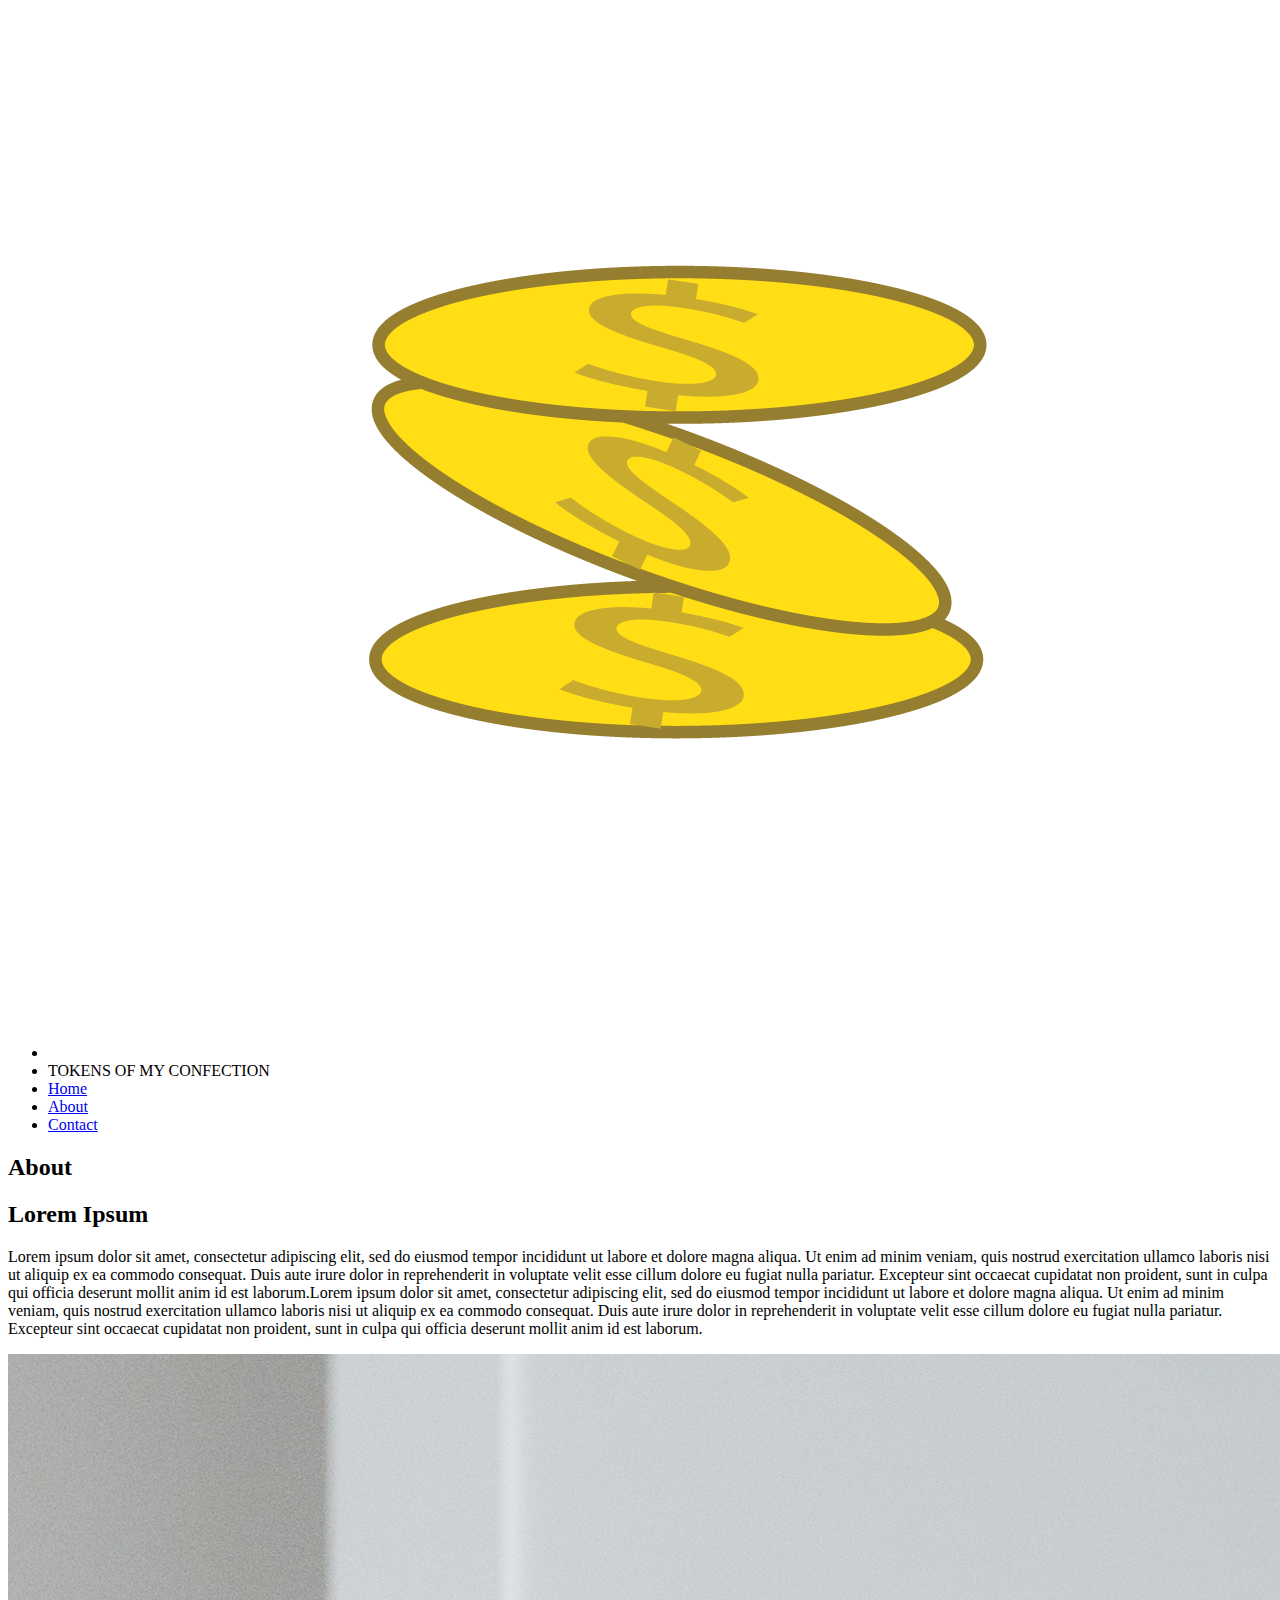
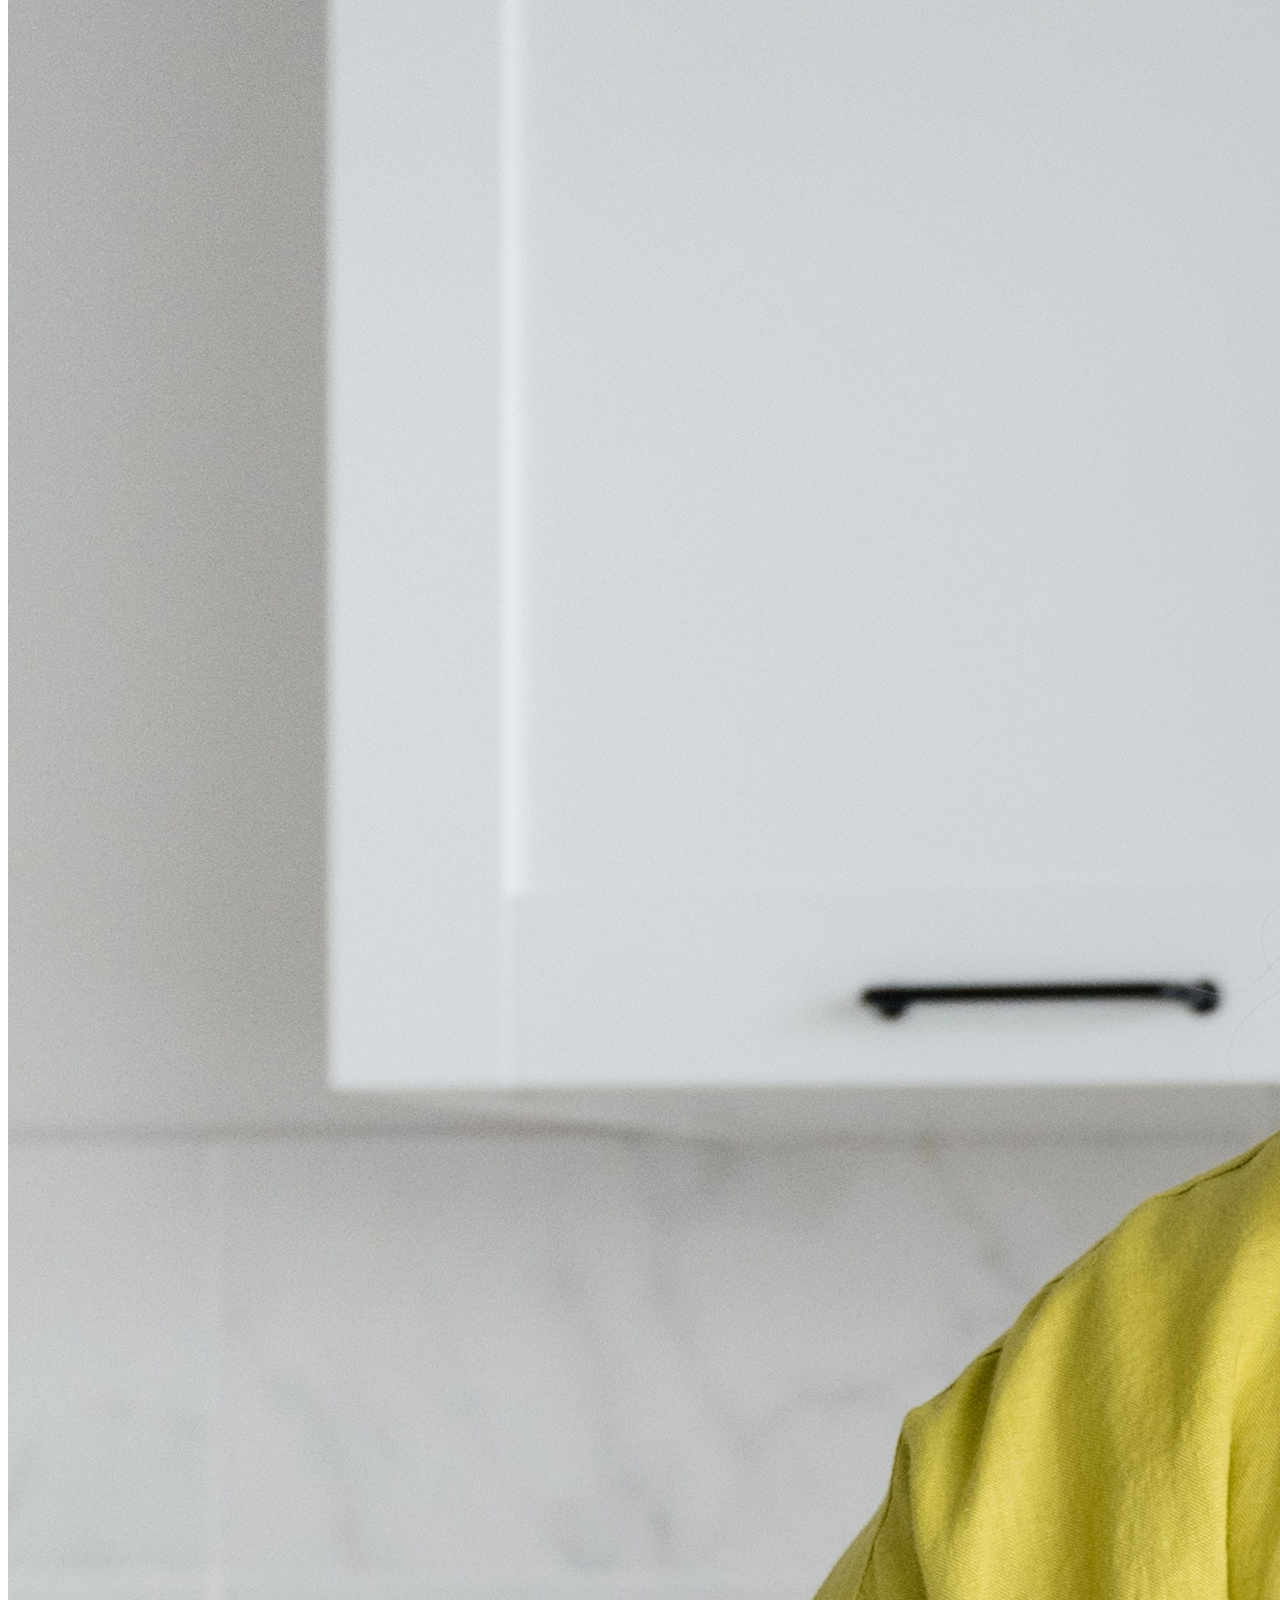
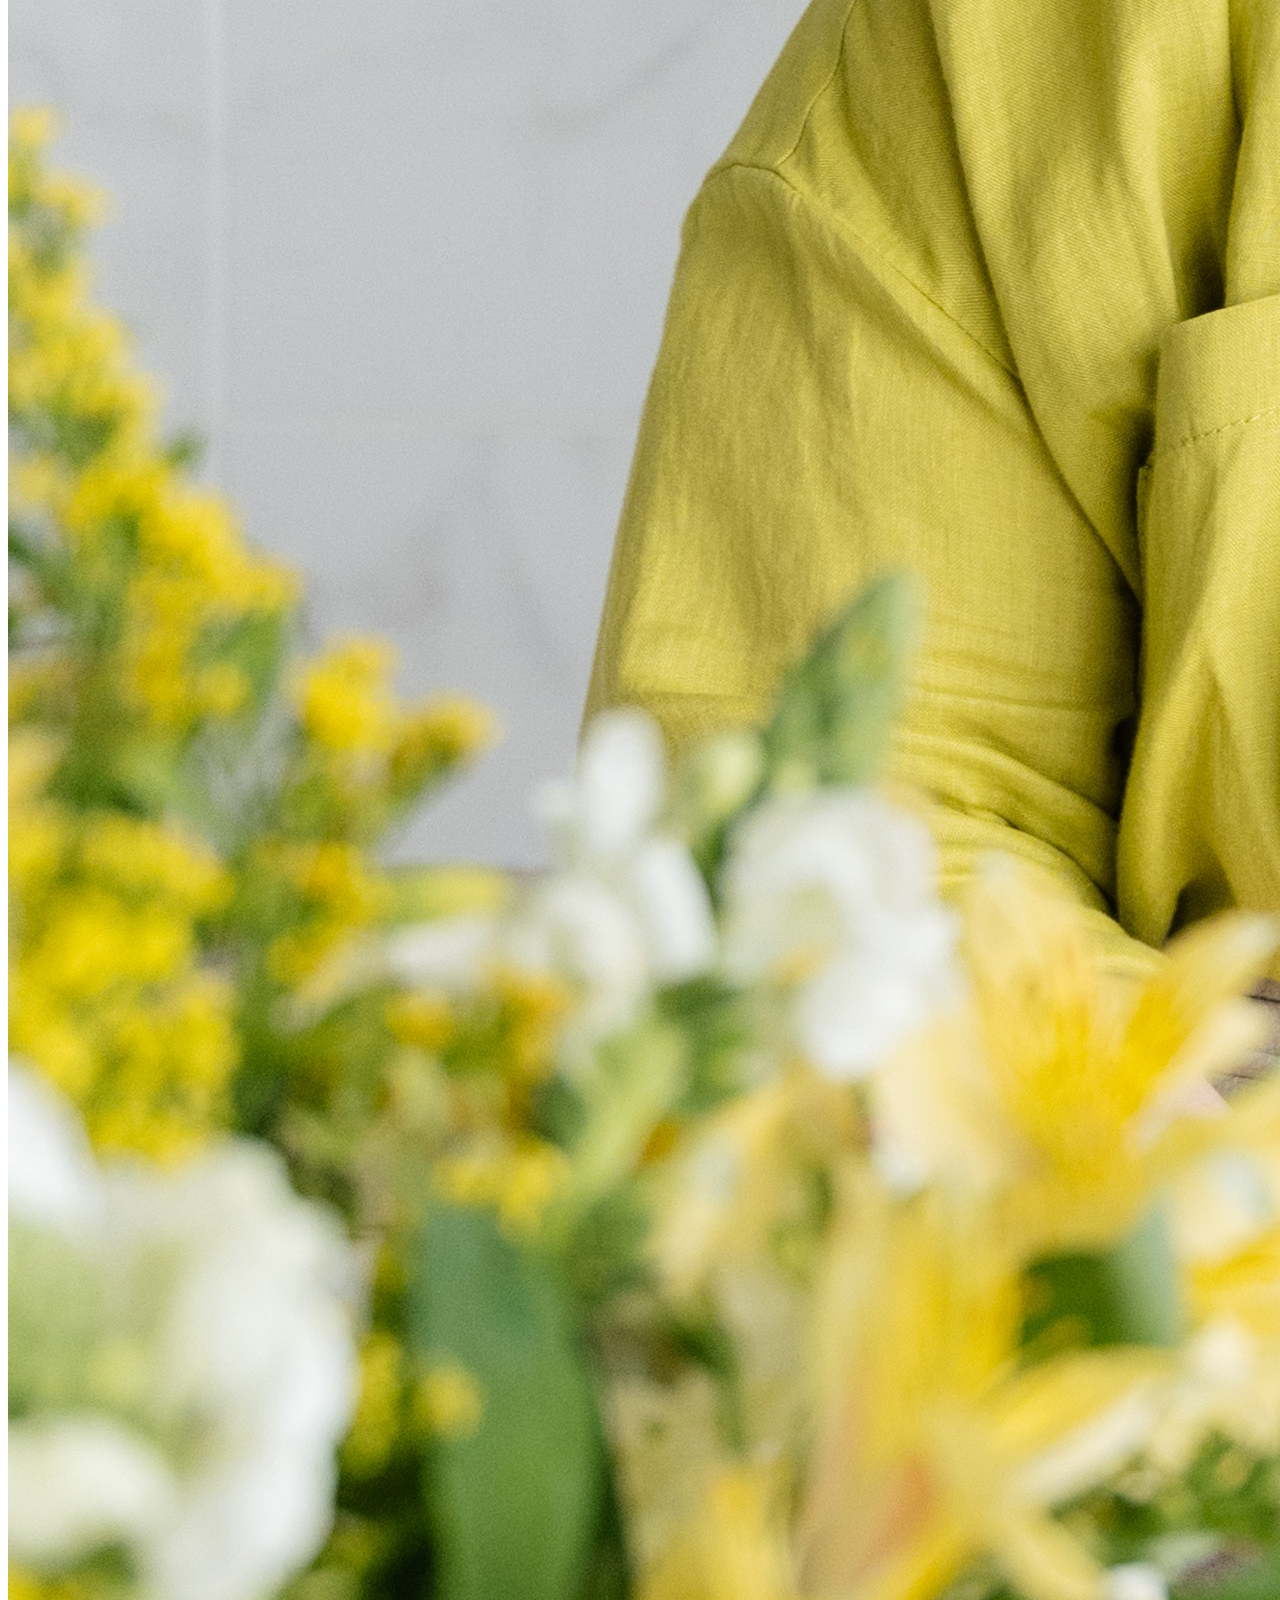
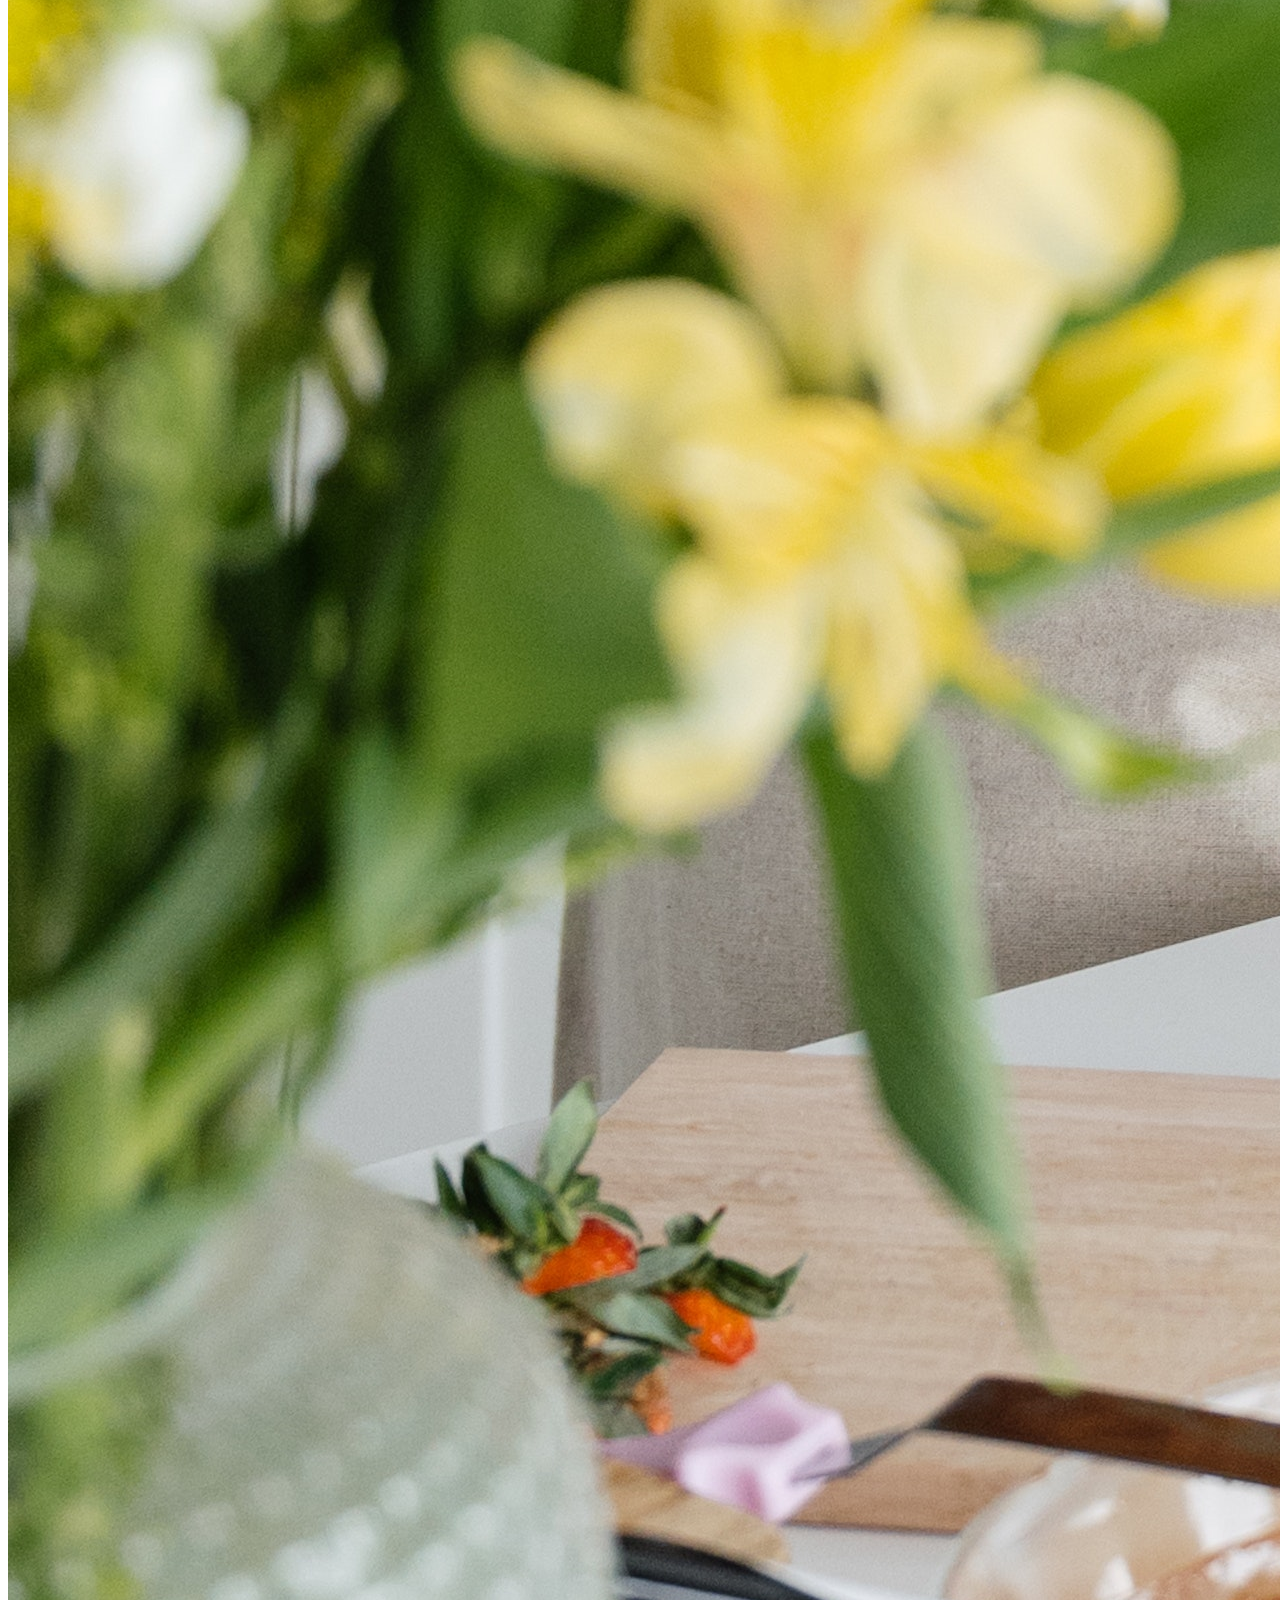
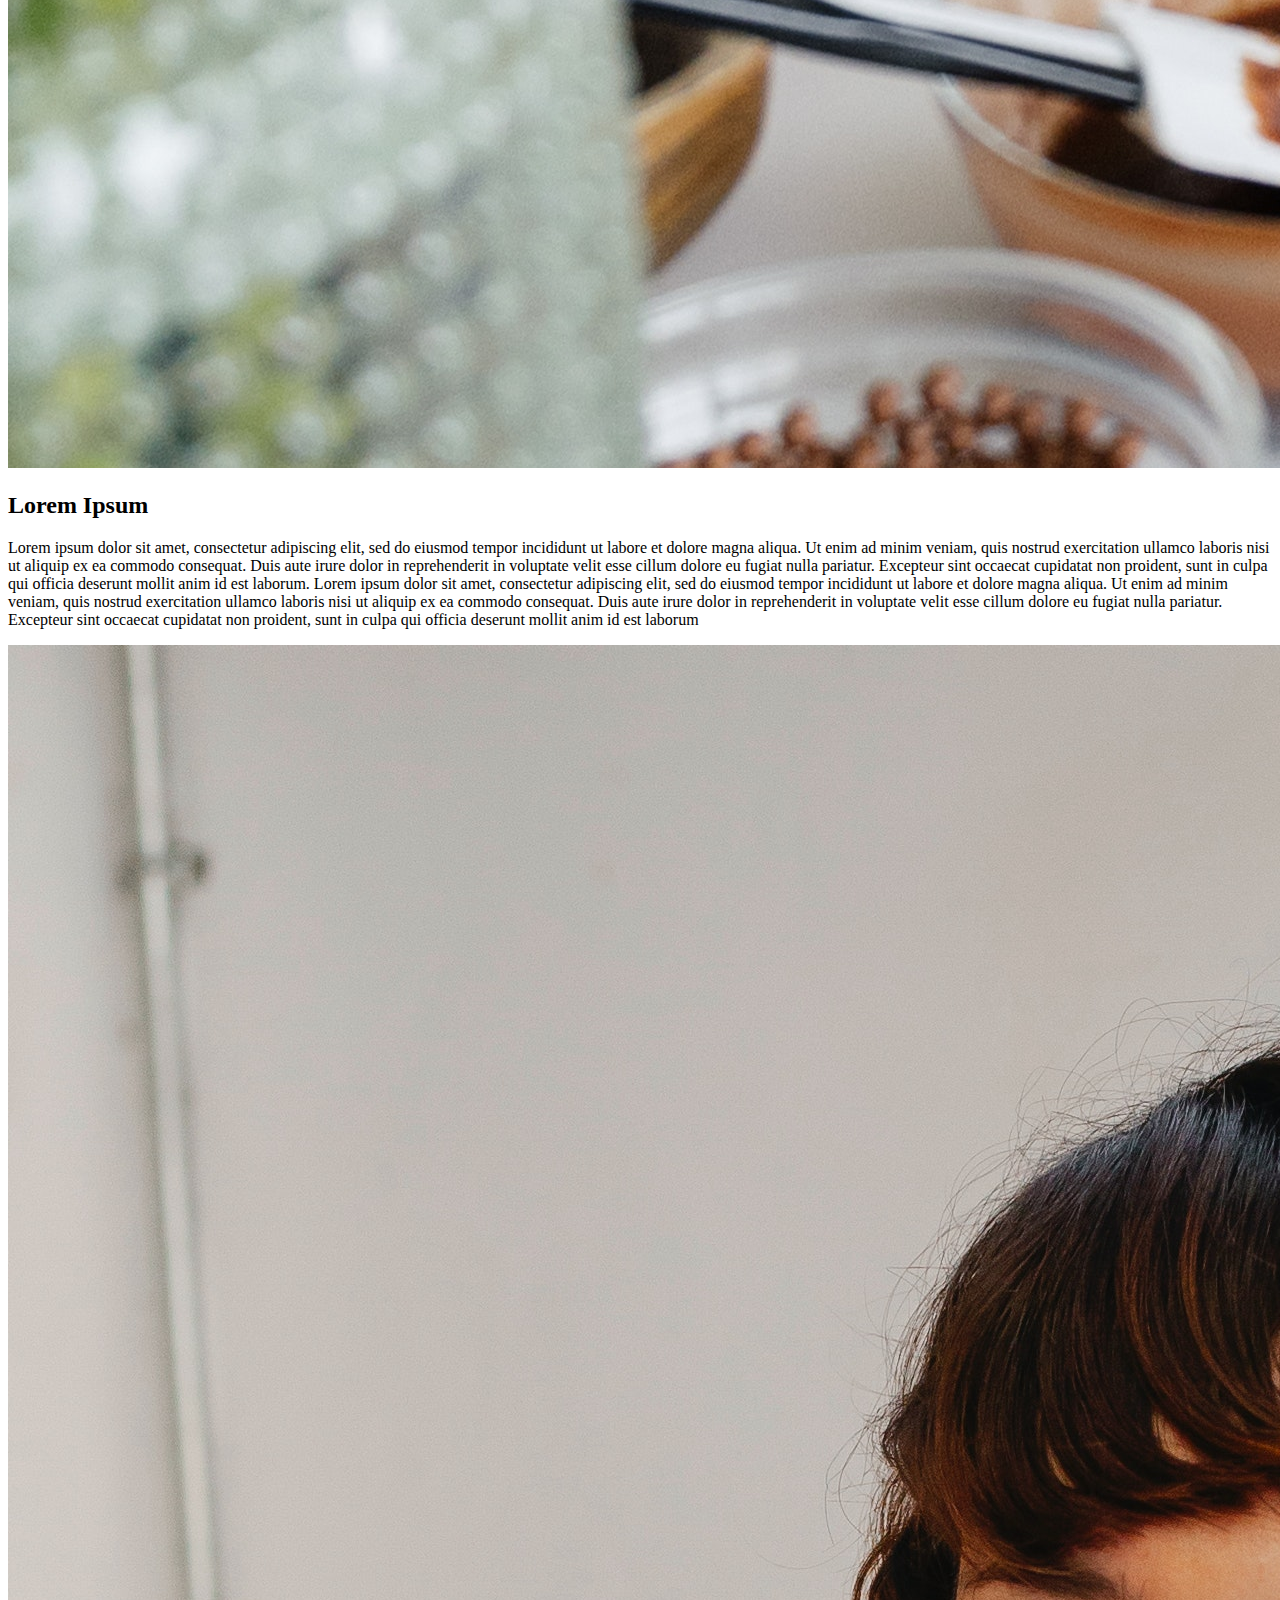
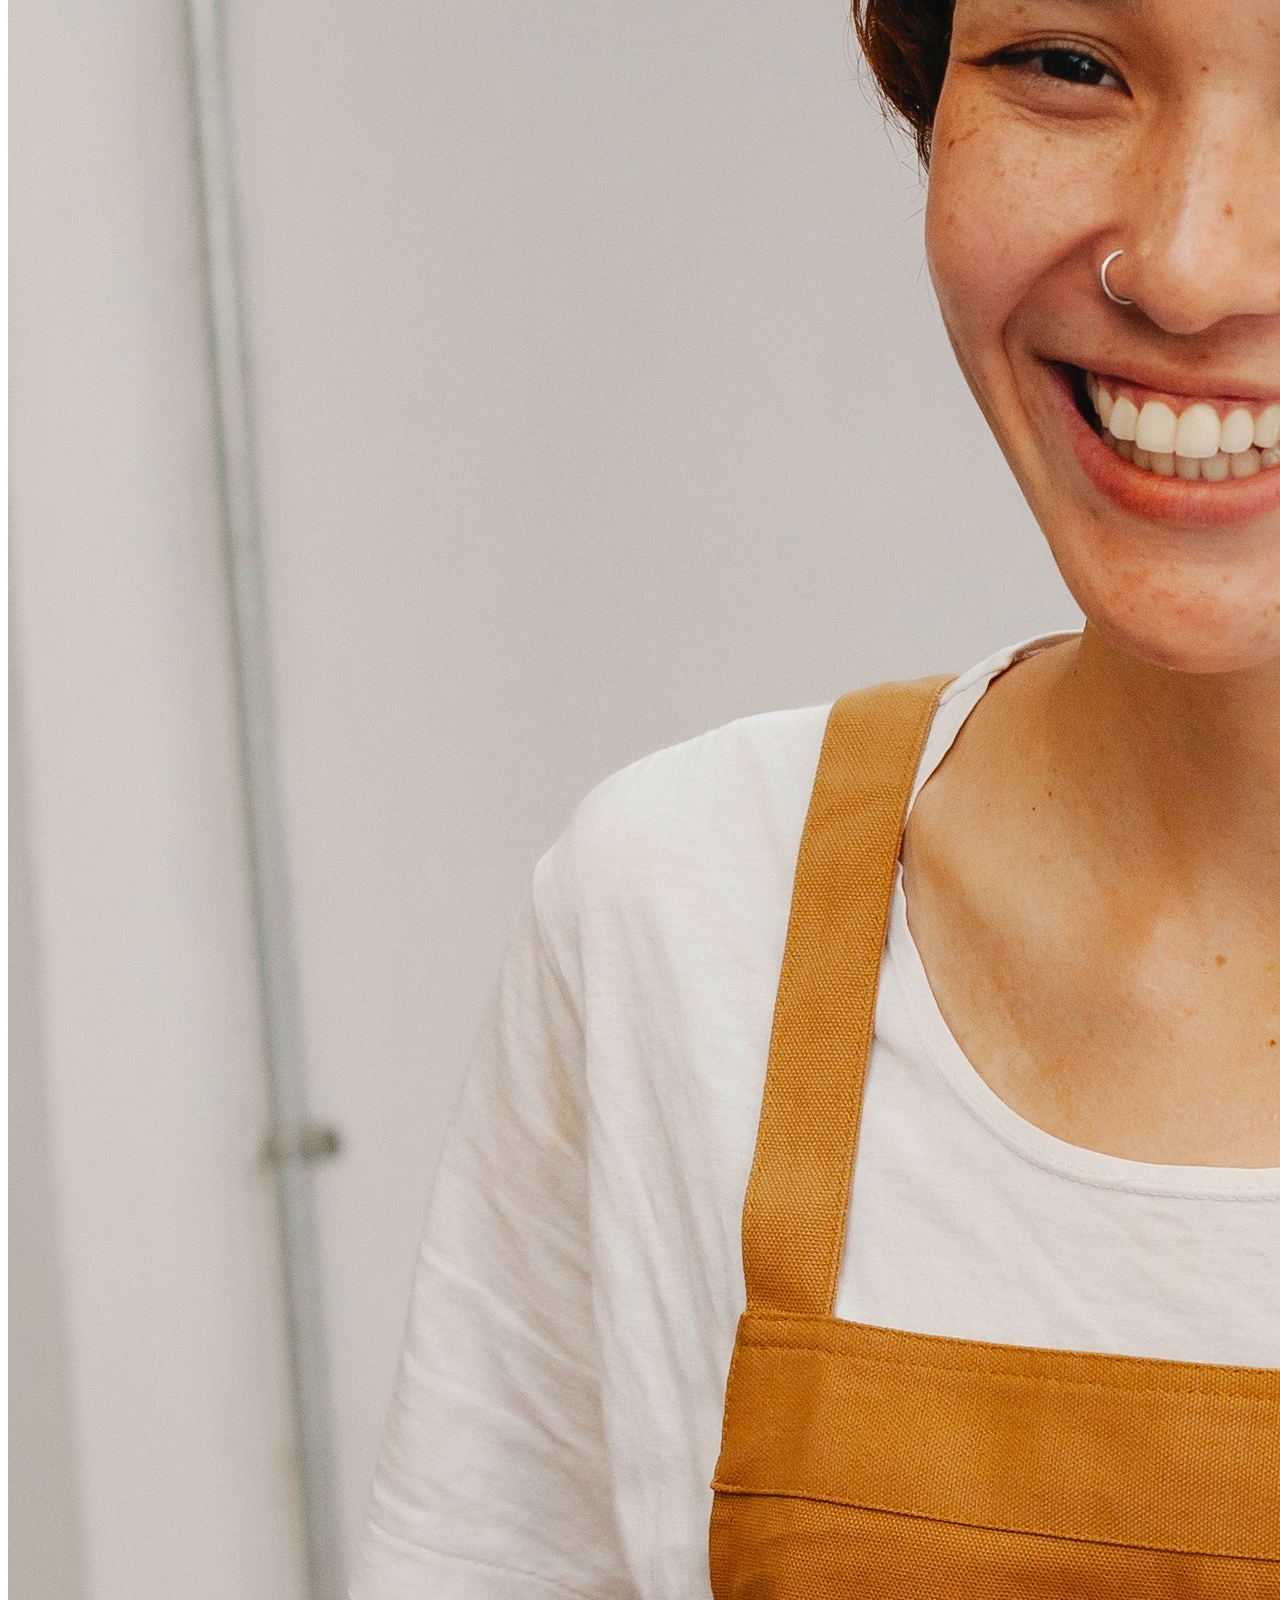
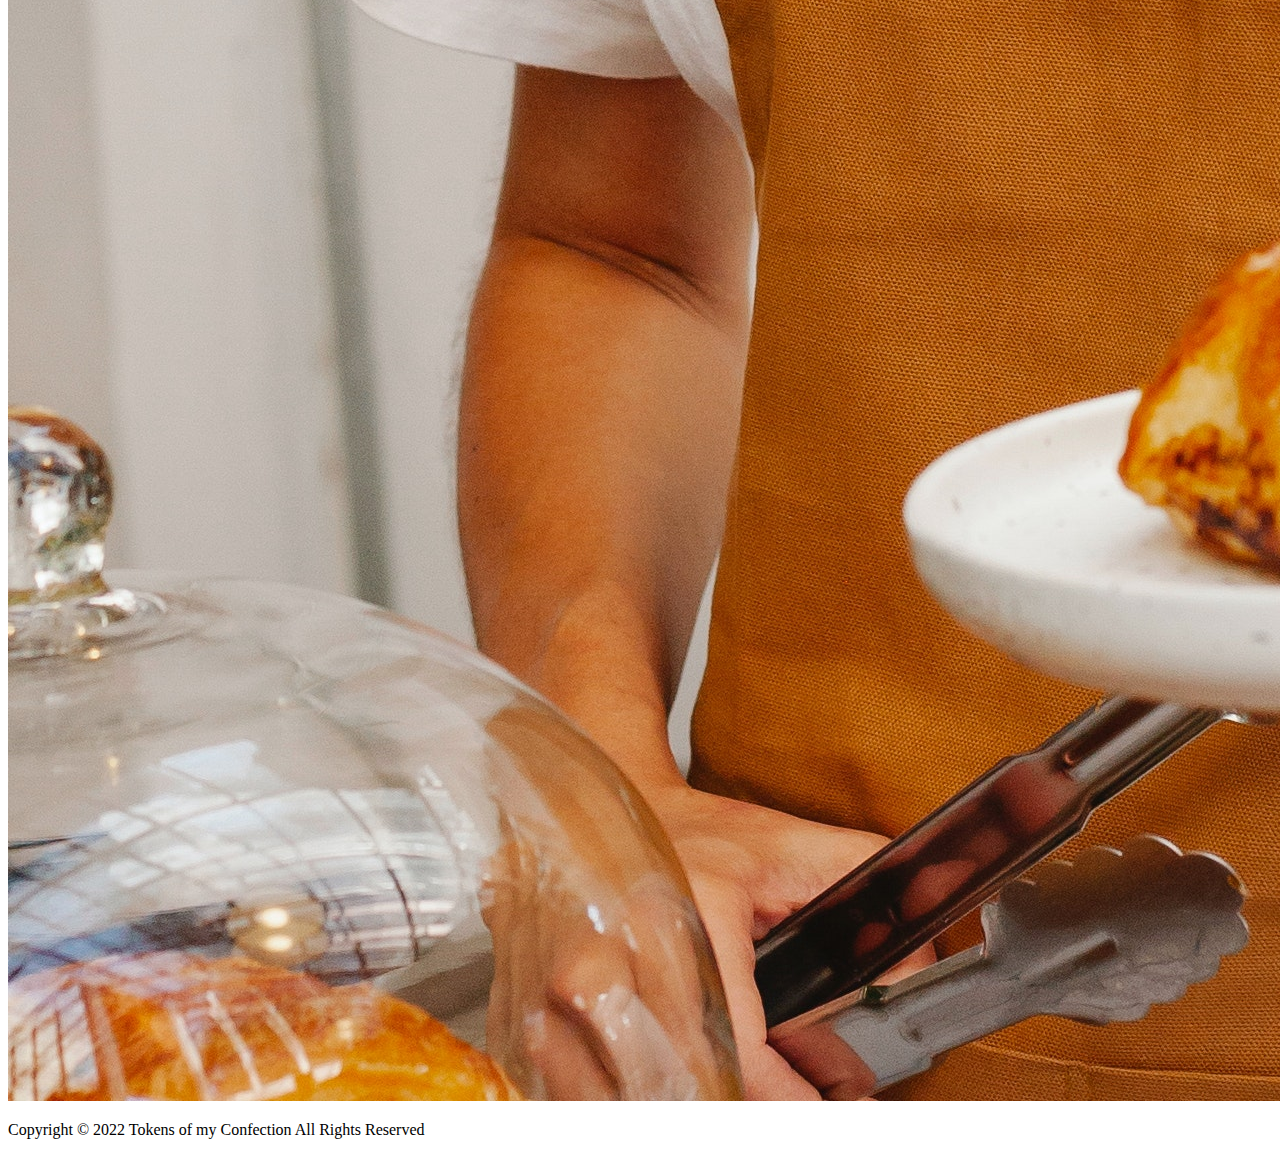
==== about.html @ c00de45d "html" ====
<!DOCTYPE html>
<html lang="en">
<head>
 <meta charset="UTF-8">
 <meta http-equiv="X-UA-Compatible" content="IE=edge">
 <meta name="viewport" content="width=device-width, initial-scale=1.0"> 
 <link rel="stylesheet" href="css/styles.css">
 <title>Tokens of my Confection</title>
</head>
<body>
 <header>
   <nav>
     <div class="nav-container">
         <ul class="navbar">
           <li>
             <img src="/images/logo.png" id="logo" alt="logo for Tokens of my Confection">
           </li>
           <li class="nav-item">
             <a id="title">TOKENS OF MY CONFECTION</a>
           </li>
           <li class="nav-item">
             <a class="nav-link" href="homepage.html">Home</a>
           </li>
           <li class="nav-item">
             <a class="nav-link" href="about.html">About</a>
           </li>
           <li class="nav-item">
             <a class="nav-link" href="contact.html">Contact</a>
           </li>
         </ul>
       </div>
   </nav>
 </header>
 
 <main>
   <h2 class="aboutpage">About</h2>
   <div class="box4">
     <h2 class="box4item" id="box4h2">Lorem Ipsum</h2>
     <p class="box4item" id="box4p">Lorem ipsum dolor sit amet, consectetur adipiscing elit, sed do eiusmod tempor incididunt ut labore et dolore magna aliqua. Ut enim ad minim veniam, quis nostrud exercitation ullamco laboris nisi ut aliquip ex ea commodo consequat. Duis aute irure dolor in reprehenderit in voluptate velit esse cillum dolore eu fugiat nulla pariatur. Excepteur sint occaecat cupidatat non proident, sunt in culpa qui officia deserunt mollit anim id est laborum.Lorem ipsum dolor sit amet, consectetur adipiscing elit, sed do eiusmod tempor incididunt ut labore et dolore magna aliqua. Ut enim ad minim veniam, quis nostrud exercitation ullamco laboris nisi ut aliquip ex ea commodo consequat. Duis aute irure dolor in reprehenderit in voluptate velit esse cillum dolore eu fugiat nulla pariatur. Excepteur sint occaecat cupidatat non proident, sunt in culpa qui officia deserunt mollit anim id est laborum. </p>
     <img src="/images/baker2.jpg" class="box4item" id="process" alt="baking items">
   </div>
 
   <div class="box5">
     <h2 class="box5item" id="box5h2">Lorem Ipsum</h2>
     <p class="box5item" id="box5p">Lorem ipsum dolor sit amet, consectetur adipiscing elit, sed do eiusmod tempor incididunt ut labore et dolore magna aliqua. Ut enim ad minim veniam, quis nostrud exercitation ullamco laboris nisi ut aliquip ex ea commodo consequat. Duis aute irure dolor in reprehenderit in voluptate velit esse cillum dolore eu fugiat nulla pariatur. Excepteur sint occaecat cupidatat non proident, sunt in culpa qui officia deserunt mollit anim id est laborum. Lorem ipsum dolor sit amet, consectetur adipiscing elit, sed do eiusmod tempor incididunt ut labore et dolore magna aliqua. Ut enim ad minim veniam, quis nostrud exercitation ullamco laboris nisi ut aliquip ex ea commodo consequat. Duis aute irure dolor in reprehenderit in voluptate velit esse cillum dolore eu fugiat nulla pariatur. Excepteur sint occaecat cupidatat non proident, sunt in culpa qui officia deserunt mollit anim id est laborum </p>
     <img src="/images/baker1.jpg" class="box5item" id="baker2" alt="primary baker">
</div>
 
 </main>
 
 <footer>
   <p>Copyright © 2022 Tokens of my Confection All Rights Reserved </p>
 </footer>
</body>
 
</html>
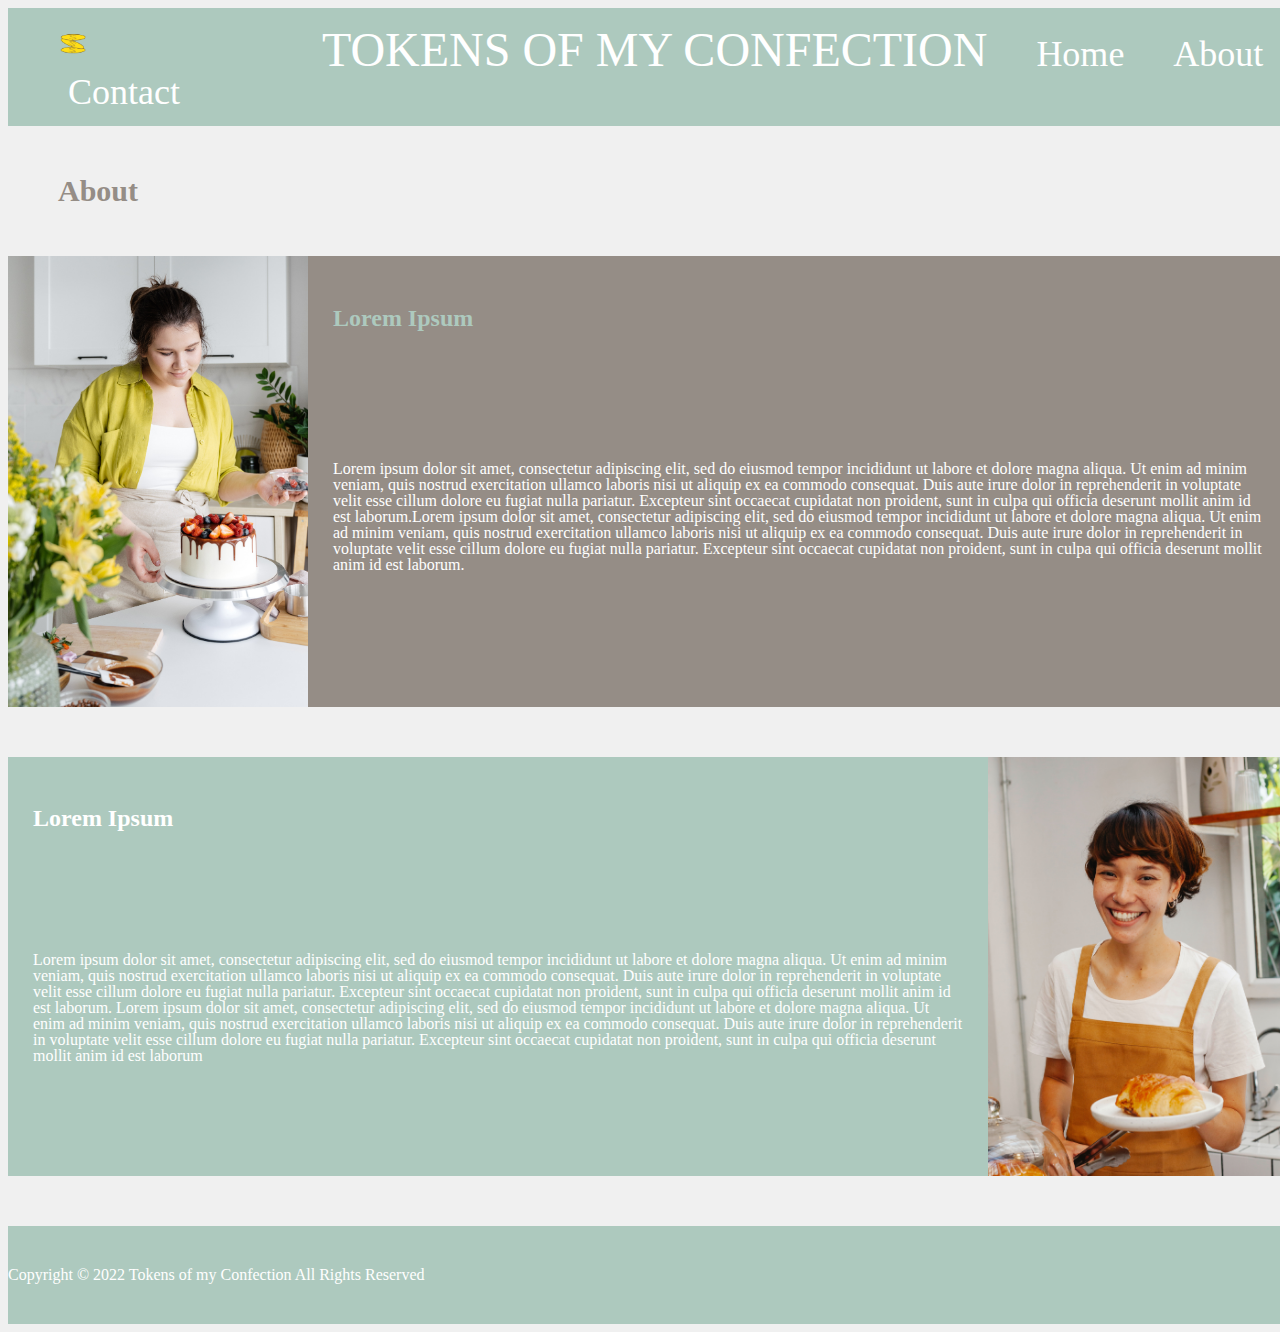
==== commit 8392606a: "css" ====
--- a/about.html
+++ b/about.html
@@ -19,7 +19,7 @@
              <a id="title">TOKENS OF MY CONFECTION</a>
            </li>
            <li class="nav-item">
-             <a class="nav-link" href="homepage.html">Home</a>
+             <a class="nav-link" href="index.html">Home</a>
            </li>
            <li class="nav-item">
              <a class="nav-link" href="about.html">About</a>
--- a/css/styles.css
+++ b/css/styles.css
@@ -0,0 +1,731 @@
+/* http://meyerweb.com/eric/tools/css/reset/
+  v2.0 | 20110126
+  License: none (public domain)
+/
+ 
+html, body, div, span, applet, object, iframe,
+h1, h2, h3, h4, h5, h6, p, blockquote, pre,
+a, abbr, acronym, address, big, cite, code,
+del, dfn, em, img, ins, kbd, q, s, samp,
+small, strike, strong, sub, sup, tt, var,
+b, u, i, center,
+dl, dt, dd, ol, ul, li,
+fieldset, form, label, legend,
+table, caption, tbody, tfoot, thead, tr, th, td,
+article, aside, canvas, details, embed,
+figure, figcaption, footer, header, hgroup,
+menu, nav, output, ruby, section, summary,
+time, mark, audio, video {
+   margin: 0;
+   padding: 0;
+   border: 0;
+   font-size: 100%;
+   font: inherit;
+   vertical-align: baseline;
+}
+/ HTML5 display-role reset for older browsers */
+article, aside, details, figcaption, figure,
+footer, header, hgroup, menu, nav, section {
+   display: block;
+}
+body {
+   line-height: 1;
+}
+ol, ul {
+   list-style: none;
+}
+blockquote, q {
+   quotes: none;
+}
+blockquote:before, blockquote:after,
+q:before, q:after {
+   content: '';
+   content: none;
+}
+table {
+   border-collapse: collapse;
+   border-spacing: 0;
+}
+ 
+html{
+   font-family: 'Monaco', serif;
+   max-width: 1200px;
+   background-color: #F0F0F0;
+}
+ 
+/*------------------------------------------------------------------------------------------------------------------------------------------------------------------------------*/
+/*----------------------------------------------------------------------MOBILE STYLES-------------------------------------------------------------------------------------------*/
+/*------------------------------------------------------------------------------------------------------------------------------------------------------------------------------*/
+ 
+   /* Navigation */
+  
+   a {
+       text-decoration: none;
+       color:white;
+   }
+   #logo{
+       max-width: 50px;
+   }
+   #title{
+       font-size: px;
+       padding-top: 10px;
+   }
+ 
+   ul li {
+       display: flex;
+       flex-direction: column;
+       align-items: center;
+   }
+   .nav-link:hover {
+       color: #222;
+   }
+ 
+   .nav-item {
+       font-size: 20px;
+       padding: 10px;
+   }
+   .nav-container {
+       width: 100vw;
+       background-color: #ADC9BE;
+       display: flex;
+       flex-direction: column;
+       align-items: center;
+       justify-content: center;
+       margin: auto;
+   }
+ 
+  
+  /*-------------------------------------------------------Home Page-----------------------------------------------------*/
+ 
+ 
+   /* Box 1 */
+ 
+   #box1h2 {
+       color: #ADC9BE;
+       padding-top: 30px;
+   }
+   #donuts {
+       max-width: 100%;
+       padding: 0px;
+       position:relative;
+   }
+ 
+   #selection {
+       max-width: 100%;
+       padding: 0px;
+       position:relative;
+   }
+ 
+   #box1p {
+       color: gray;
+   }
+  
+  .box1 {
+       background-color: white;
+       width: 100vw;
+       margin-top: 50px;
+       padding: 5px;
+}
+      /* Box 2 */
+ 
+   #box2h2 {
+       color: white;
+       }
+   #process {
+       max-width: 100%;
+       padding: 0px;
+   }
+ 
+   #box2p {
+       color: white;
+   }
+   #aboutbutton {
+       border: none;
+       background: #958D86;
+       color: white;
+       font-size: 20px;
+       font-family: 'Monaco', serif;
+       border-radius: 15px;
+ 
+   }
+  
+  .box2 {
+   background-color: #ADC9BE;
+   width: 100vw;
+   padding: 10px;
+    }
+ 
+       /* Box 3 */ 
+ 
+   #box3h2 {
+       color: #ADC9BE;
+       }
+ 
+   #baker2 {
+       max-width: 100%;
+       padding: 0px;
+   }
+ 
+   #box3p {
+       color: white;
+   }
+ 
+   #contactbutton {
+       border: none;
+       background: #ADC9BE;
+       color: white;
+       font-size: 20px;  
+       font-family: 'Monaco', serif;
+       border-radius: 15px;
+   }
+  
+  .box3 {
+   background-color: #958D86;
+   width: 100vw;
+   padding: 10px;
+  }
+ 
+ /*-------------------------------------------------------About Page-----------------------------------------------------*/
+ 
+   /*Box 4*/
+   .aboutpage {
+       color: #958D86;
+       margin: 50px;
+       font-size: 30px;
+   }
+   #box4h2 {
+       color: #ADC9BE;
+   }
+   #baker2 {
+       max-width: 100%;
+       padding: 0px;
+   }
+ 
+   #box4p {
+       color: white;
+   }
+ 
+  .box4 {
+   background-color: #958D86;
+   width: 100vw;
+}
+  
+  .box4item {
+      padding: 25px;
+  }
+ 
+   /*Box 5*/
+   #box5h2 {
+       color: white;
+       padding-top: 30px;
+   }
+   #baker2 {
+       max-width: 100%;
+       padding: 0px;
+   }
+ 
+   #box5p {
+       color: white;
+   }
+ 
+  .box5 {
+   background-color: #ADC9BE;
+   width: 100vw;
+   }
+ 
+  .box5item {
+      padding: 25px;
+  }
+/*-------------------------------------------------------Contact Page-----------------------------------------------------*/
+  .contact-us{
+   width: 85%;
+   padding: 10px;
+}
+.contact-us-text{
+   padding-top: 50px;
+   padding-left: 9px;
+   color: #958D86;
+}
+.message-padding{
+   padding-bottom: 10px;
+}
+.text-padding{
+   padding-bottom: 5px;
+}
+.name {
+   font-size: 18px;
+   color: #958D86;
+}
+.email {
+   font-size: 18px;
+   color:#958D86;
+}
+.message {
+   font-size: 18px;
+   color:#958D86;
+}
+.send-button {
+   font-size: 18px;
+   border-radius: 15px;
+   font-family: 'Monaco', serif;
+}
+label{
+   font-size: 13px;
+}
+input[type=text]{
+   width: 113%;
+   height: 30px;
+   border-radius: 3px;
+   border-color: #958D86;
+}
+input[type=email]{
+   width: 113%;
+   height: 30px;
+   border-radius: 3px;
+   border-color: #958D86;
+}
+.message-box{
+   width: 113%;
+   resize: none;
+   height: 150px;
+   border-radius: 3px;
+   border-color: #958D86;
+}
+ 
+.send-button{
+   border: none;
+   background: #958D86;
+   color: white;
+   font-size: 20px;
+}
+.button-padding{
+   padding-top: 5px;
+   margin: 25px;
+}
+.hours-operation{
+   padding-top: 4px;
+   width: 90%;
+}
+th{
+   background-color: #ffe6ac;
+}
+table{
+   border-collapse: collapse;
+   width: 126%;
+}
+td, th{
+   border: 1px solid black;
+   padding: 15px;
+   font-size: 13px;
+}
+.contact-us-h3{
+   padding-top: 4px;
+}
+  footer {
+   width: 100vw;
+   background-color: #ADC9BE;
+   color: white;
+   padding-top: 25px;
+   padding-bottom: 25px;
+   align-items: center;
+   justify-content: center;
+  }
+ 
+ 
+ /*------------------------------------------------------------------------------------------------------------------------------------------------------------------------------*/
+/*----------------------------------------------------------------------DESKTOP STYLES-------------------------------------------------------------------------------------------*/
+/*------------------------------------------------------------------------------------------------------------------------------------------------------------------------------*/
+ 
+ 
+@media screen and (min-width: 760px){
+   /* Navigation */
+  
+   a {
+       text-decoration: none;
+       color:white;
+   }
+   #logo{
+       max-width: 50px;
+       padding-right: 200px;
+   }
+   #title{
+       font-size: 48px;
+   }
+ 
+   ul li {
+       display: inline;
+       flex-direction: row;
+       align-items: center;
+   }
+   .nav-link:hover {
+       color: #222;
+   }
+ 
+   .nav-item {
+       font-size: 36px;
+       padding-left: 20px;
+       padding-right: 20px;
+   }
+   .nav-container {
+       width: 100vw;
+       background-color: #ADC9BE;
+       display: flex;
+       flex-direction: row;
+       align-items: center;
+       justify-content: center;
+       margin: auto;
+   }
+ 
+   .nav-bar {
+       background-color: #ADC9BE;
+       display: flex;
+       flex-direction: row;
+       align-items: center;
+       justify-content: center;
+   }
+  /*-------------------------------------------------------Home Page-----------------------------------------------------*/
+ 
+   /* Box 1 */
+ 
+   #box1h2 {
+       color: #ADC9BE;
+       padding-top: 30px;
+   }
+   #donuts {
+       max-width: 300px;
+       padding: 0px;
+   }
+ 
+   #selection {
+       max-width: 675px;
+       padding: 0px;
+   }
+ 
+   #box1p {
+       color: gray;
+   }
+  
+  .box1 {
+       background-color: white;
+       width: 100vw;
+       margin-top: 50px;
+       display: grid;
+       grid-template-columns: 1fr 2fr 2fr;
+       grid-template-rows: 3 1fr;
+       grid-template-areas:
+           "one two four four four"
+           "one three four four four"
+           "one three four four four";
+   }
+   .box1 .box1item:nth-child(1){
+       grid-area: one;
+   }
+   .box1 .box1item:nth-child(2){
+       grid-area: two;
+   }
+   .box1 .box1item:nth-child(3){
+       grid-area: three;
+   }
+   .box1 .box1item:nth-child(4){
+       grid-area: four;
+   }
+  .box1item {
+      padding: 25px;
+  }
+ 
+      /* Box 2 */
+ 
+   #box2h2 {
+       color: white;
+       padding-top: 30px;
+   }
+   #process {
+       max-width: 300px;
+       padding: 0px;
+   }
+ 
+   #box2p {
+       color: white;
+   }
+   #aboutbutton {
+           border: none;
+           background: #958D86;
+           color: white;
+           font-size: 20px;
+           font-family: 'Monaco', serif;
+           border-radius: 15px;
+  
+       }
+  
+  .box2 {
+   background-color: #ADC9BE;
+   width: 100vw;
+   margin-top: 50px;
+   display: grid;
+   grid-template-rows: 3, 1fr;
+   grid-template-columns: 1fr, 3fr, 1fr;
+   grid-template-areas:
+       "one one one one four"
+       "two two two two four"
+       "three three three three four";
+  }
+  
+ 
+   .box2 .box2item:nth-child(1){
+       grid-area: one;
+   }
+   .box2 .box2item:nth-child(2){
+       grid-area: two;
+   }
+   .box2 .box2item:nth-child(3){
+       grid-area: three;
+   }
+   .box2 .box2item:nth-child(4){
+       grid-area: four;
+   }
+  .box2item {
+      padding: 25px;
+  }
+ 
+ 
+       /* Box 3 */ 
+ 
+   #box3h2 {
+       color: #ADC9BE;
+       padding-top: 30px;
+   }
+   #baker2 {
+       max-width: 300px;
+       padding: 0px;
+   }
+ 
+   #box3p {
+       color: white;
+   }
+ 
+   #contactbutton {
+       border: none;
+           background: #ADC9BE;
+           color: white;
+           font-size: 20px;
+           font-family: 'Monaco', serif;
+           border-radius: 15px;
+   }
+  
+  .box3 {
+   background-color: #958D86;
+   border-color: #707070;
+   border-width: 3px;
+   width: 100vw;
+   margin-top: 50px;
+   display: grid;
+   grid-template-rows: 3, 1fr;
+   grid-template-columns: 1fr, 3fr, 1fr;
+   grid-template-areas:
+       "four one one one one "
+       "four two two two two"
+       "four three three three three";
+  }
+   .box3 .box3item:nth-child(1){
+       grid-area: one;
+   }
+   .box3 .box3item:nth-child(2){
+       grid-area: two;
+   }
+   .box3 .box3item:nth-child(3){
+       grid-area: three;
+   }
+   .box3 .box3item:nth-child(4){
+       grid-area: four;
+   }
+  
+  .box3item {
+      padding: 25px;
+  }
+ /*-------------------------------------------------------About Page-----------------------------------------------------*/
+ 
+   /*Box 4*/
+   .aboutpage {
+       color: #958D86;
+       margin: 50px;
+       font-size: 30px;
+   }
+   #box4h2 {
+       color: #ADC9BE;
+       padding-top: 30px;
+   }
+   #baker2 {
+       max-width: 300px;
+       padding: 0px;
+   }
+ 
+   #box4p {
+       color: white;
+   }
+ 
+  .box4 {
+   background-color: #958D86;
+   width: 100vw;
+   margin-top: 50px;
+   display: grid;
+   grid-template-rows: 3, 1fr;
+   grid-template-columns: 1fr, 3fr, 1fr;
+   grid-template-areas:
+       "three one one one one"
+       "three two two two two"
+       "three two two two two";
+  }
+  
+ 
+   .box4 .box4item:nth-child(1){
+       grid-area: one;
+   }
+   .box4 .box4item:nth-child(2){
+       grid-area: two;
+   }
+   .box4 .box4item:nth-child(3){
+       grid-area: three;
+   }
+   .box4 .box4item:nth-child(4){
+       grid-area: four;
+   }
+  .box4item {
+      padding: 25px;
+  }
+ 
+   /*Box 5*/
+   #box5h2 {
+       color: white;
+       padding-top: 30px;
+   }
+   #baker2 {
+       max-width: 300px;
+       padding: 0px;
+   }
+ 
+   #box5p {
+       color: white;
+   }
+ 
+  .box5 {
+   background-color: #ADC9BE;
+   width: 100vw;
+   margin-top: 50px;
+   display: grid;
+   grid-template-rows: 3, 1fr;
+   grid-template-columns: 1fr, 3fr, 1fr;
+   grid-template-areas:
+       "one one one one three"
+       "two two two two three"
+       "two two two two three";
+  }
+  
+ 
+   .box5 .box5item:nth-child(1){
+       grid-area: one;
+   }
+   .box5 .box5item:nth-child(2){
+       grid-area: two;
+   }
+   .box5 .box5item:nth-child(3){
+       grid-area: three;
+   }
+   .box5 .box5item:nth-child(4){
+       grid-area: four;
+   }
+  .box5item {
+      padding: 25px;
+  }
+/*-------------------------------------------------------Contact Page-----------------------------------------------------*/
+  .contact-us{
+   width: 85%;
+   padding: 10px;
+}
+.contact-us-text{
+   padding-top: 50px;
+   padding-left: 9px;
+   color: #958D86;
+}
+.message-padding{
+   padding-bottom: 10px;
+}
+.text-padding{
+   padding-bottom: 5px;
+}
+.name {
+   font-size: 18px;
+   color: #958D86;
+}
+.email {
+   font-size: 18px;
+   color:#958D86;
+}
+.message {
+   font-size: 18px;
+   color:#958D86;
+}
+.send-button {
+   font-size: 18px;
+}
+label{
+   font-size: 13px;
+}
+input[type=text]{
+   width: 113%;
+   height: 30px;
+   border-radius: 3px;
+   border-color: #958D86;
+}
+input[type=email]{
+   width: 113%;
+   height: 30px;
+   border-radius: 3px;
+   border-color: #958D86;
+}
+.message-box{
+   width: 113%;
+   resize: none;
+   height: 150px;
+   border-radius: 3px;
+   border-color: #958D86;
+}
+.send-button{
+   border: none;
+   background: #958D86;
+   color: white;
+   font-size: 20px;
+}
+.button-padding{
+   padding-top: 5px;
+   margin: 25px;
+}
+.hours-operation{
+   padding-top: 4px;
+   width: 90%;
+}
+th{
+   background-color: #ffe6ac;
+}
+table{
+   border-collapse: collapse;
+   width: 126%;
+}
+td, th{
+   border: 1px solid black;
+   padding: 15px;
+   font-size: 13px;
+}
+.contact-us-h3{
+   padding-top: 4px;
+}
+  footer {
+   width: 100vw;
+   background-color: #ADC9BE;
+   color: white;
+   padding-top: 25px;
+   padding-bottom: 25px;
+   align-items: center;
+   justify-content: center;
+   margin-top: 50px;
+  }
+}
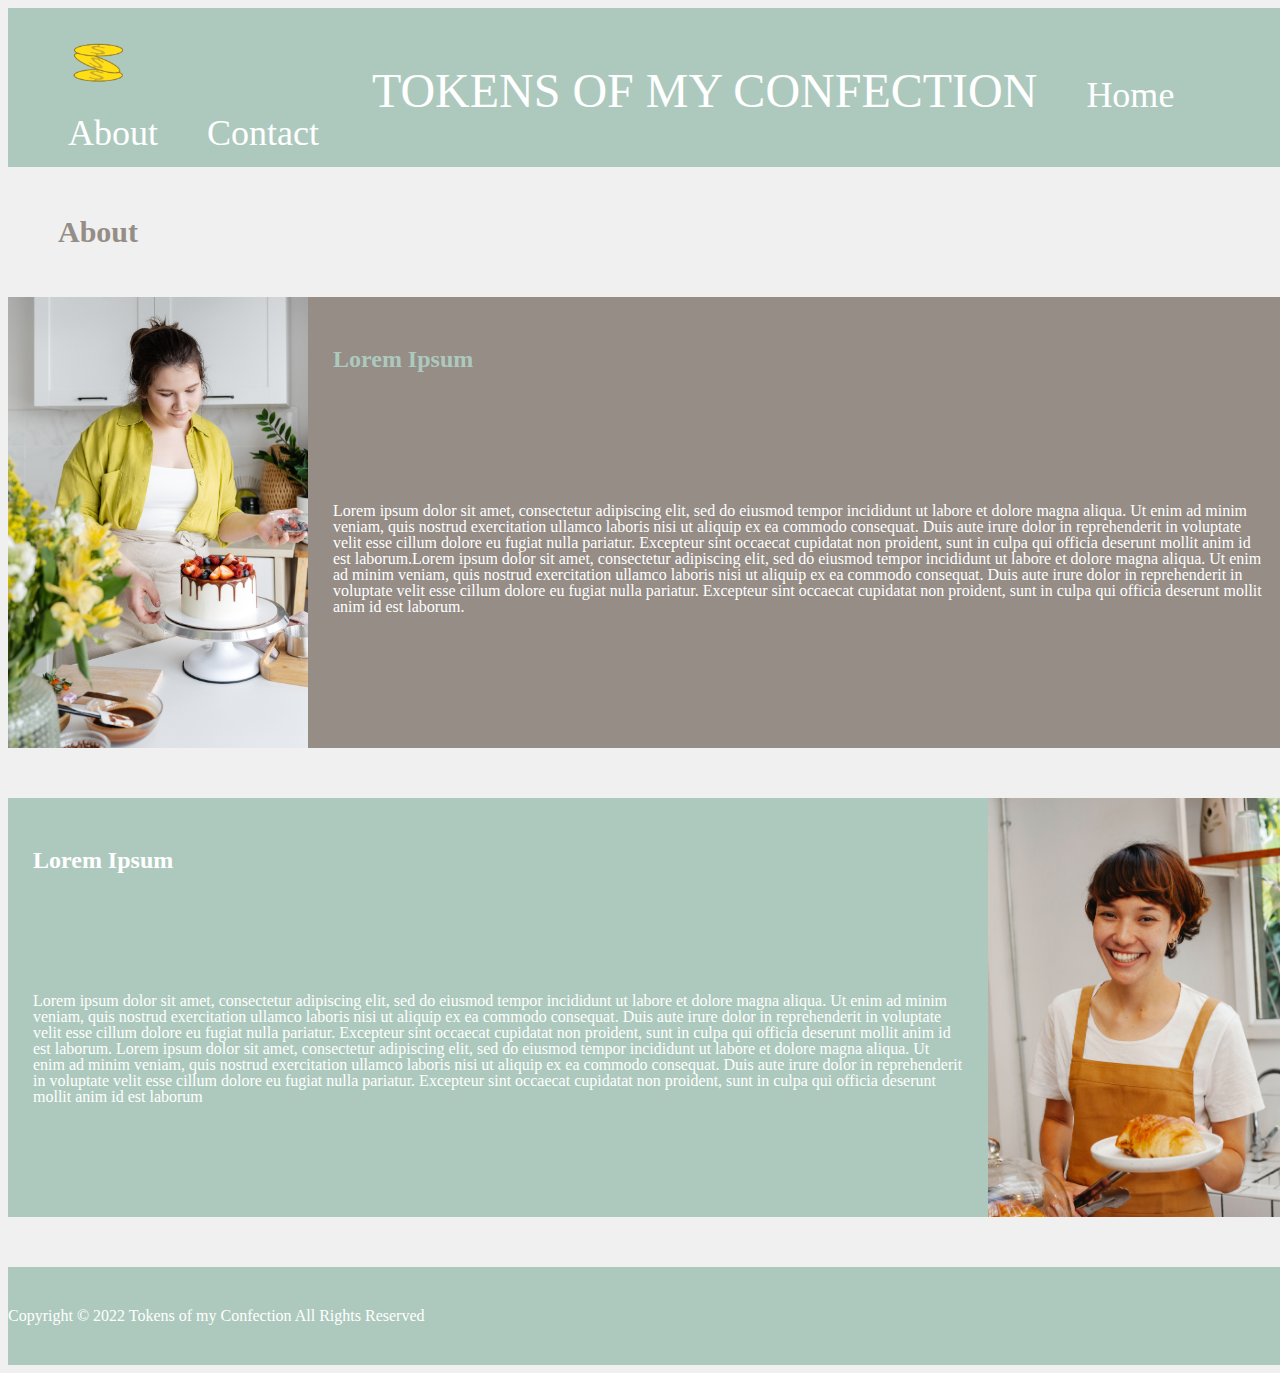
==== commit a67af976: "fixing images" ====
--- a/about.html
+++ b/about.html
@@ -13,7 +13,7 @@
      <div class="nav-container">
          <ul class="navbar">
            <li>
-             <img src="/images/logo.png" id="logo" alt="logo for Tokens of my Confection">
+             <img src="images/logo.png" id="logo" alt="logo for Tokens of my Confection">
            </li>
            <li class="nav-item">
              <a id="title">TOKENS OF MY CONFECTION</a>
@@ -37,13 +37,13 @@
    <div class="box4">
      <h2 class="box4item" id="box4h2">Lorem Ipsum</h2>
      <p class="box4item" id="box4p">Lorem ipsum dolor sit amet, consectetur adipiscing elit, sed do eiusmod tempor incididunt ut labore et dolore magna aliqua. Ut enim ad minim veniam, quis nostrud exercitation ullamco laboris nisi ut aliquip ex ea commodo consequat. Duis aute irure dolor in reprehenderit in voluptate velit esse cillum dolore eu fugiat nulla pariatur. Excepteur sint occaecat cupidatat non proident, sunt in culpa qui officia deserunt mollit anim id est laborum.Lorem ipsum dolor sit amet, consectetur adipiscing elit, sed do eiusmod tempor incididunt ut labore et dolore magna aliqua. Ut enim ad minim veniam, quis nostrud exercitation ullamco laboris nisi ut aliquip ex ea commodo consequat. Duis aute irure dolor in reprehenderit in voluptate velit esse cillum dolore eu fugiat nulla pariatur. Excepteur sint occaecat cupidatat non proident, sunt in culpa qui officia deserunt mollit anim id est laborum. </p>
-     <img src="/images/baker2.jpg" class="box4item" id="process" alt="baking items">
+     <img src="images/baker2.jpg" class="box4item" id="process" alt="baking items">
    </div>
  
    <div class="box5">
      <h2 class="box5item" id="box5h2">Lorem Ipsum</h2>
      <p class="box5item" id="box5p">Lorem ipsum dolor sit amet, consectetur adipiscing elit, sed do eiusmod tempor incididunt ut labore et dolore magna aliqua. Ut enim ad minim veniam, quis nostrud exercitation ullamco laboris nisi ut aliquip ex ea commodo consequat. Duis aute irure dolor in reprehenderit in voluptate velit esse cillum dolore eu fugiat nulla pariatur. Excepteur sint occaecat cupidatat non proident, sunt in culpa qui officia deserunt mollit anim id est laborum. Lorem ipsum dolor sit amet, consectetur adipiscing elit, sed do eiusmod tempor incididunt ut labore et dolore magna aliqua. Ut enim ad minim veniam, quis nostrud exercitation ullamco laboris nisi ut aliquip ex ea commodo consequat. Duis aute irure dolor in reprehenderit in voluptate velit esse cillum dolore eu fugiat nulla pariatur. Excepteur sint occaecat cupidatat non proident, sunt in culpa qui officia deserunt mollit anim id est laborum </p>
-     <img src="/images/baker1.jpg" class="box5item" id="baker2" alt="primary baker">
+     <img src="images/baker1.jpg" class="box5item" id="baker2" alt="primary baker">
 </div>
  
  </main>
@@ -52,6 +52,5 @@
    <p>Copyright © 2022 Tokens of my Confection All Rights Reserved </p>
  </footer>
 </body>
- 
 </html>
 
--- a/css/styles.css
+++ b/css/styles.css
@@ -52,7 +52,6 @@
    max-width: 1200px;
    background-color: #F0F0F0;
 }
- 
 /*------------------------------------------------------------------------------------------------------------------------------------------------------------------------------*/
 /*----------------------------------------------------------------------MOBILE STYLES-------------------------------------------------------------------------------------------*/
 /*------------------------------------------------------------------------------------------------------------------------------------------------------------------------------*/
@@ -64,7 +63,7 @@
        color:white;
    }
    #logo{
-       max-width: 50px;
+       max-width: 100px;
    }
    #title{
        font-size: px;
@@ -345,7 +344,7 @@
        color:white;
    }
    #logo{
-       max-width: 50px;
+       max-width: 100px;
        padding-right: 200px;
    }
    #title{
